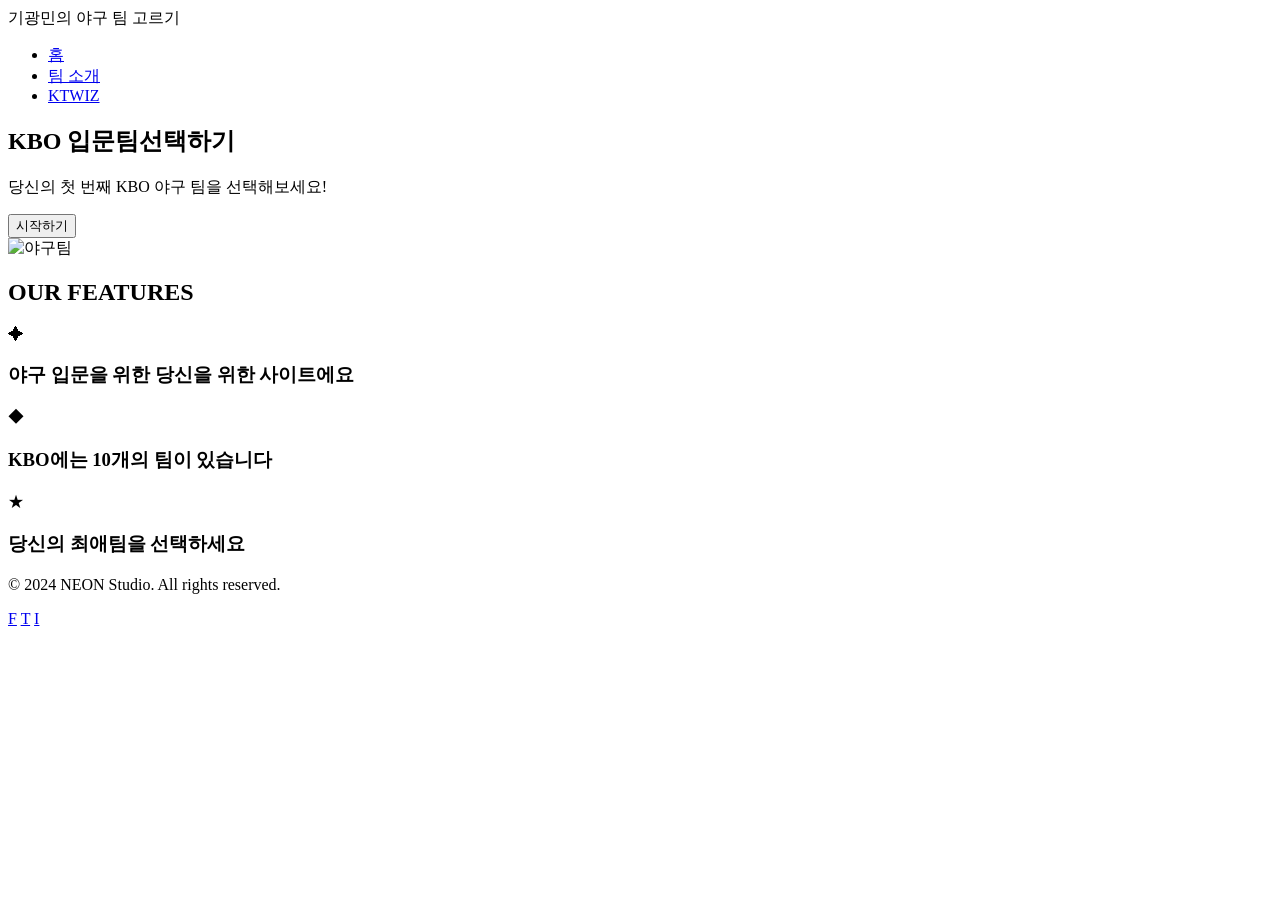
==== index.html @ 24959e5f "Add files via upload" ====
<!DOCTYPE html>
<html lang="ko">
<head>
    <meta charset="UTF-8">
    <meta name="viewport" content="width=device-width, initial-scale=1.0">
    <title>NEON Studio - 디지털 창작 공간</title>
    <link rel="stylesheet" href="css/style.css">
</head>
<body>
    <!-- 네비게이션 -->
    <nav class="navbar">
        <div class="container">
            <div class="logo">
                <span class="neon-text">기광민의</span>
                <span class="logo-subtitle">야구 팀 고르기</span>
            </div>
            <ul class="nav-menu" id="navMenu">
                <li><a href="index.html" class="active">홈</a></li>
                <li><a href="portfolio.html">팀 소개</a></li>
                <li><a href="ktwiz.html">KTWIZ</a></li>
            </ul>
            <div class="hamburger" id="hamburger">
                <span></span>
                <span></span>
                <span></span>
            </div>
        </div>
    </nav>

    <!-- 히어로 섹션 -->
    <section class="hero">
        <div class="hero-content">
            <h1 class="hero-title">
                <span class="neon-text neon-white">KBO</span>
                <span>입문팀선택하기</span>
            </h1>
            <p class="hero-subtitle">당신의 첫 번째 KBO 야구 팀을 선택해보세요!</p>
            <button class="cta-button" id="ctaButton" onclick="window.location.href='test.html'">시작하기</button>
        </div>
        <div class="hero-animation">
            <div class="neon-box">
                <img src=".vscode/다운로드.jpg" alt="야구팀" class="hero-image">
            </div>
        </div>
    </section>

    <!-- 특징 섹션 -->
    <section class="features" id="features">
        <div class="container">
            <h2 class="section-title">OUR FEATURES</h2>
            <div class="features-grid">
                <div class="feature-card" onclick="toggleFeature(this)">
                    <div class="feature-icon">✦</div>
                    <h3>야구 입문을 위한 당신을 위한 사이트에요</h3>

                </div>
                <div class="feature-card" onclick="toggleFeature(this)">
                    <div class="feature-icon">◆</div>
                    <h3>KBO에는 10개의 팀이 있습니다</h3>
                </div>
                <div class="feature-card" onclick="toggleFeature(this)">
                    <div class="feature-icon">★</div>
                    <h3>당신의 최애팀을 선택하세요</h3>
 
                </div>
            </div>
        </div>
    </section>

    <!-- 푸터 -->
    <footer class="footer">
        <div class="container">
            <p>&copy; 2024 NEON Studio. All rights reserved.</p>
            <div class="social-links">
                <a href="#" class="social-icon">F</a>
                <a href="#" class="social-icon">T</a>
                <a href="#" class="social-icon">I</a>
            </div>
        </div>
    </footer>

    <script src="js/script.js"></script>
</body>
</html>
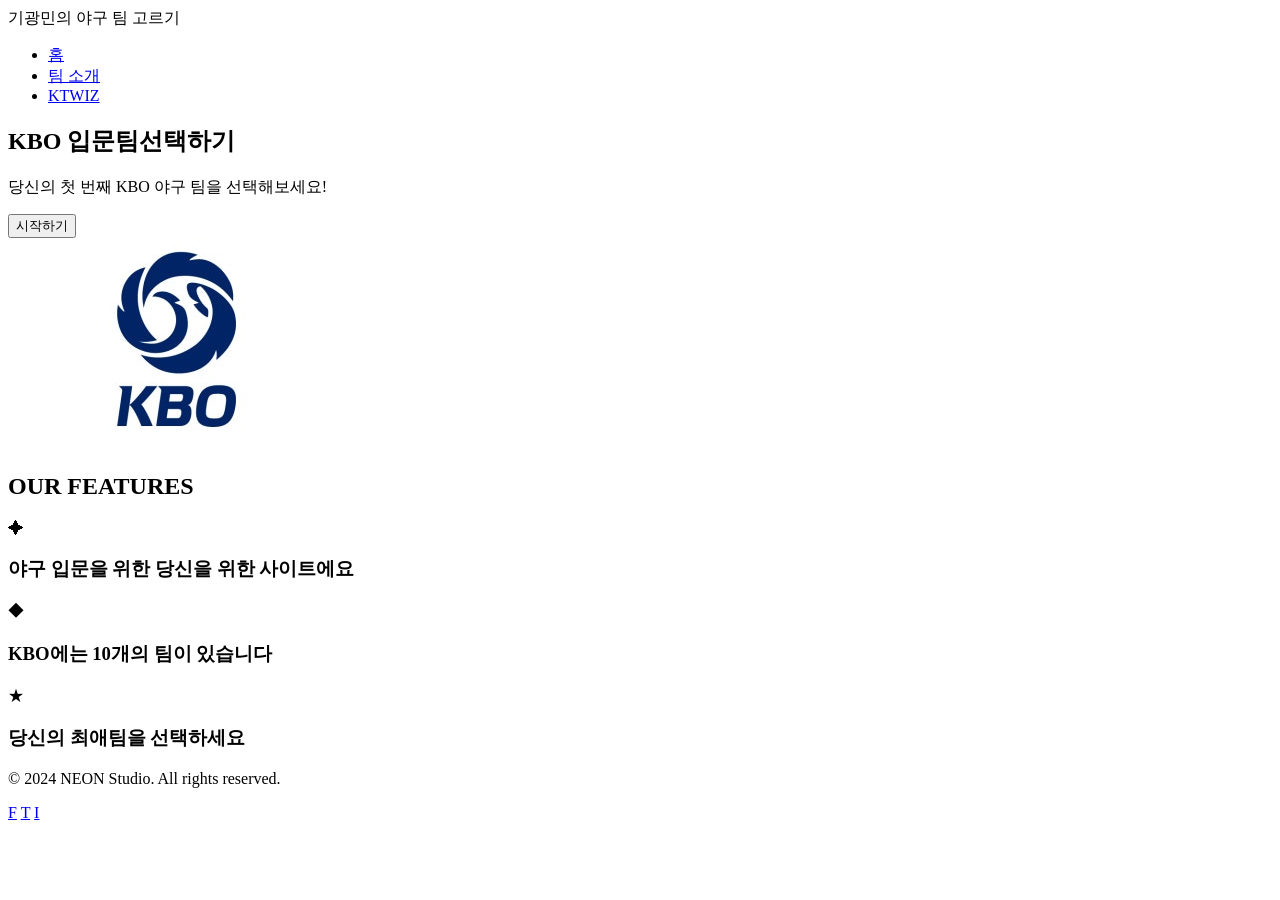
==== commit 70dd227a: "Fix HTML entities in index.html Replaced HTML entities with actual characters for better readability" ====
--- a/index.html
+++ b/index.html
@@ -39,7 +39,7 @@
         </div>
         <div class="hero-animation">
             <div class="neon-box">
-                <img src=".vscode/다운로드.jpg" alt="야구팀" class="hero-image">
+                <img src="다운로드.jpg" alt="야구팀" class="hero-image">
             </div>
         </div>
     </section>
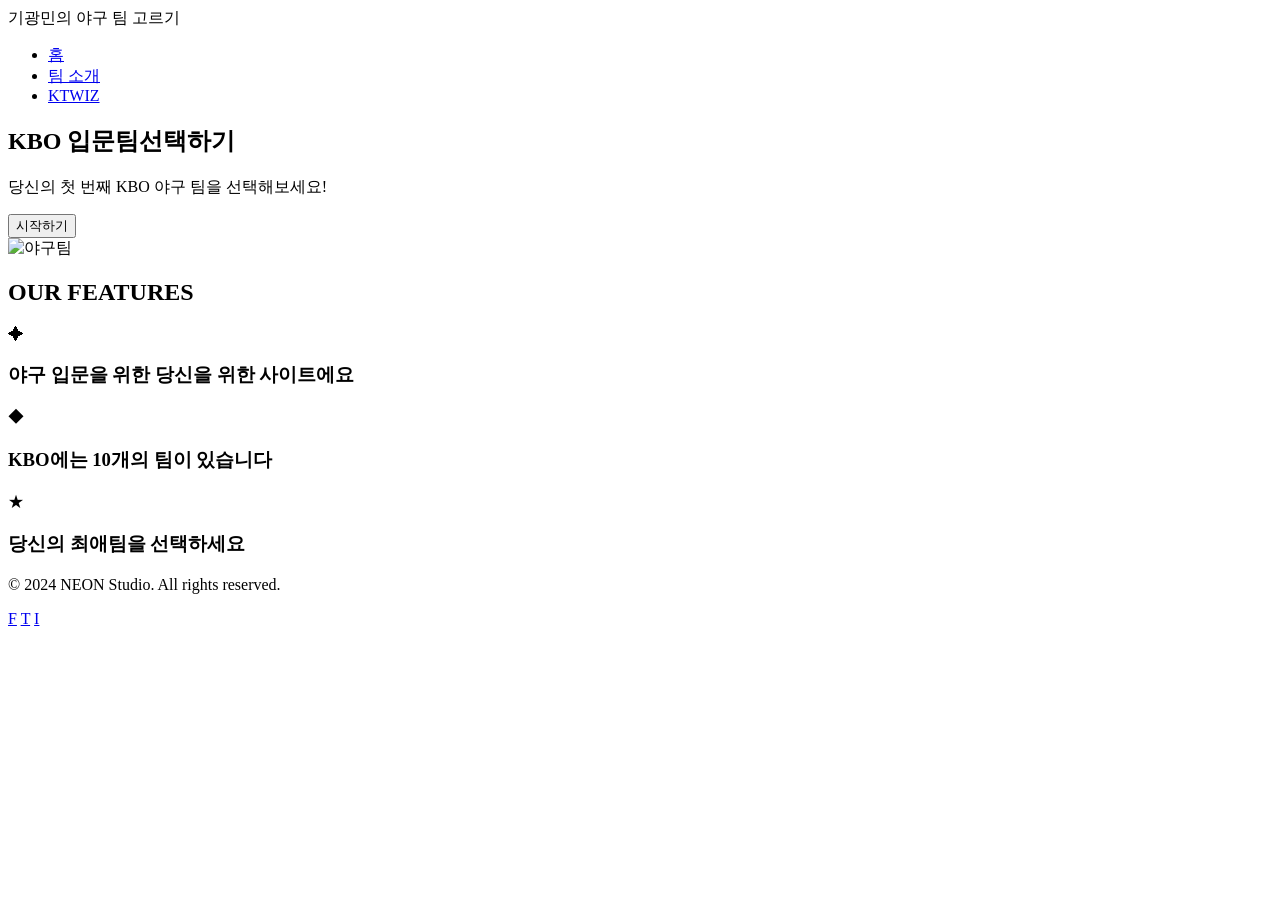
==== commit f5bc2988: "Add files via upload" ====
--- a/index.html
+++ b/index.html
@@ -39,7 +39,7 @@
         </div>
         <div class="hero-animation">
             <div class="neon-box">
-                <img src="다운로드.jpg" alt="야구팀" class="hero-image">
+                <img src=".vscode/다운로드.jpg" alt="야구팀" class="hero-image">
             </div>
         </div>
     </section>
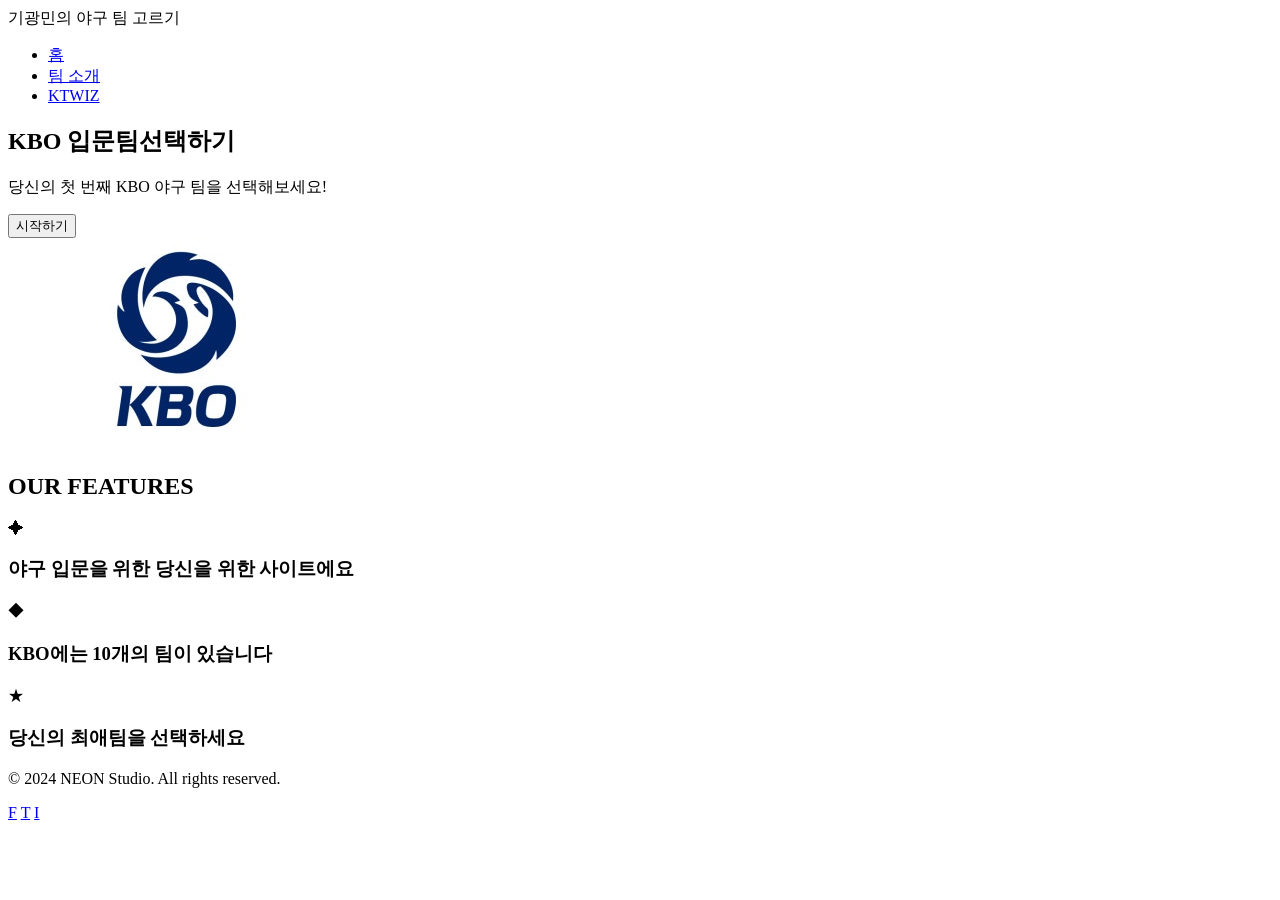
==== commit 3aed722b: "Update index.html" ====
--- a/index.html
+++ b/index.html
@@ -39,7 +39,7 @@
         </div>
         <div class="hero-animation">
             <div class="neon-box">
-                <img src=".vscode/다운로드.jpg" alt="야구팀" class="hero-image">
+                <img src="다운로드.jpg" alt="야구팀" class="hero-image">
             </div>
         </div>
     </section>
